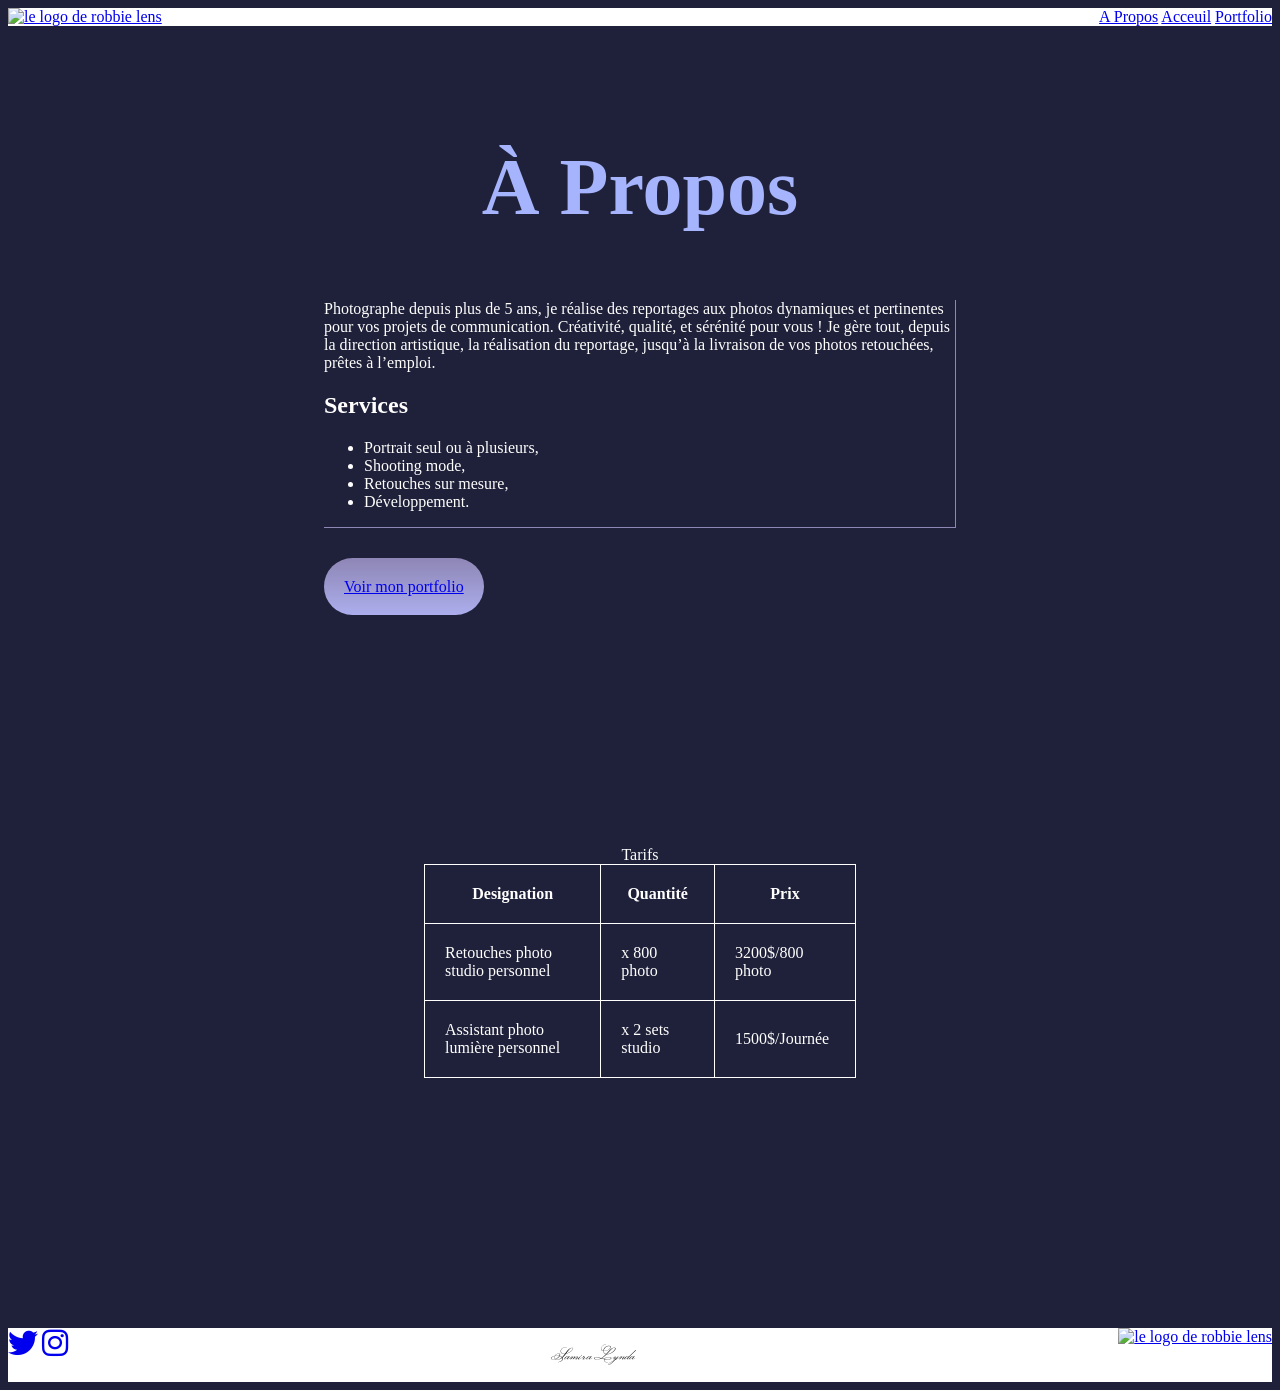
==== dossier-demo/a-propos1.html @ 7e75bbbe "pas premier commit" ====
<!DOCTYPE html>
<html lang="fr">
    <head>
        <meta charset="utf-8">
        <title>À  Propos de Robbie lens</title>
        <link rel="stylesheet" href="../style.css"/>
        <link rel="stylesheet" href="../Style/a-propos.css"/>
        <link rel="preconnect" href="https://fonts.gstatic.com" crossorigin>
        <link href="https://fonts.googleapis.com/css2?family=Montserrat:ital,wght@0,100..900;1,100..900&display=swap" rel="stylesheet">
        <link rel="preconnect" href="https://fonts.googleapis.com">
        <link rel="preconnect" href="https://fonts.gstatic.com" crossorigin>
        <link href="https://fonts.googleapis.com/css2?family=Manrope:wght@200..800&family=Montserrat:ital,wght@0,100..900;1,100..900&display=swap" rel="stylesheet">
        <link rel="stylesheet" href="https://cdnjs.cloudflare.com/ajax/libs/font-awesome/6.2.1/css/all.min.css" 
        integrity="sha512-MV7K8+y+gLIBoVD59lQIYicR65iaqukzvf/nwasF0nqhPay5w/9lJmVM2hMDcnK1OnMGCdVK+iQrJ7lzPJQd1w==" 
        crossorigin="anonymous" referrerpolicy="no-referrer" />
        <link rel="preconnect" href="https://fonts.gstatic.com" crossorigin>
<link href="https://fonts.googleapis.com/css2?family=Monsieur+La+Doulaise&display=swap" rel="stylesheet">
    </head>

    <body>
        <header>
            <div class="conteneur">
            <div class="box1">
                <a href="../page-d'acceuil.html">
                    <img class="ajuster" src="../Image/logo-de-robbi.png" alt="le logo de robbie lens" />
                </a>
            </div>
            <div class="box2">
                <a href="a-propos1.html">A Propos</a>
                <a href="../page-d'acceuil.html">Acceuil</a>
                <a href="../porfolio.html">Portfolio</a>
            </div>
            </div>
        </header>
        
        <main class="principaux">
            <section>

                <h1>À Propos</h1>
                <div class="carre-contenu">
                    <p>Photographe depuis plus de 5 ans, je réalise des reportages aux photos dynamiques et pertinentes pour vos projets de communication. 
                    Créativité, qualité, et sérénité pour vous ! Je gère tout, depuis la direction artistique, 
                    la réalisation du reportage, jusqu’à la livraison de vos photos retouchées, prêtes à l’emploi.</p>
               
                <h2>Services</h2>
                <ul>
                    <li>Portrait seul ou à plusieurs,</li>
                    <li>Shooting mode,</li>
                    <li>Retouches sur mesure,</li>
                    <li>Développement.</li>
                </ul>
                </div>
                <div>
                    <a class="CTA" href="../porfolio.html">Voir mon portfolio</a>
                </div>
            </section>
            <section class="roi">
                <table>
                    <caption>Tarifs</caption>
                    <tr>
                        <th>Designation</th>
                        <th>Quantité</th>
                        <th>Prix</th>
                    </tr>
                    <tr>
                        <td>Retouches photo studio personnel</td>
                        <td>x 800 photo</td>
                        <td>3200$/800 photo</td>
                    </tr>
                    <tr>
                        <td>Assistant photo lumière personnel</td>
                        <td>x 2 sets studio</td>
                        <td>1500$/Journée </td>
                    </tr>
                </table>
            </section>
        </main>

        <footer>
           <div class="patte">
           <div class="bras">
                <a href="https://x.com/"><i class="fa-brands fa-twitter"></i></a>

                <a href="https://www.instagram.com/">
                <i class="fa-brands fa-instagram"></i>
                </a>
            </div>
            <div><p class="wife">Samira Lynda</p></div>
            <div class="tete">
                <a class="pied" href="../page-d'acceuil.html">
                    <img class="ajuster" src="../Image/logo-de-robbi.png" alt="le logo de robbie lens" />
                </a>
            </div>
           </div>
        </footer>
    </body>
</html>
---- Style/a-propos.css ----
.carre-contenu {
    border-right: 1px solid #8e86b5;
    border-bottom: 1px solid #8e86b5;
    margin-bottom: 50px;
}
.principaux {
    display: flex;
    flex-direction: column;
    padding: 50px;
    margin-bottom: 80px;
    margin: auto;
    width: 50%;
}

/* .carre-contenu h2 {
  margin-top: 30px;
}

.carre-contenu ul {
  margin-top: 30px;
}

.carre-contenu + div {
  text-align: center;
} */


.a-propos-main {
  width: 50%;
  margin: auto;
}
th, td {
    border: 1px solid white;
    padding:20px;
}
table {
    border-collapse: collapse;
    margin: auto;
    color: white;
    margin-top: 50px;
    margin-bottom: 50px;
}
caption{
    caption-side: top;
}
.ajuster {
    width: 60px;
    height: 50px;
}
.box2 {
    justify-content: flex-end;
}
body {
    background-color: #1F2039;
}
p, h2, ul {
    color:white;
}
h1 {
    color: #A5B4FC;
    font-size: 80px;
    text-align: center;
}
.CTA {
    background: linear-gradient(#8E86B5, #ACAEED);
    border-radius: 50px;
    padding: 20px;
    margin-bottom: 50px;
}

header, footer {
    background-color: white;
}
.patte, .conteneur {
    display: flex;
    justify-content: space-between;
}
i {
    font-size: 30px;
}
.roi {
    margin-top: 100px;
    padding: 100px;
    margin-bottom: 50px;
}
.wife {
    font-family: "Monsieur La Doulaise", cursive;
    color: black;
    font-size: 15px;
}
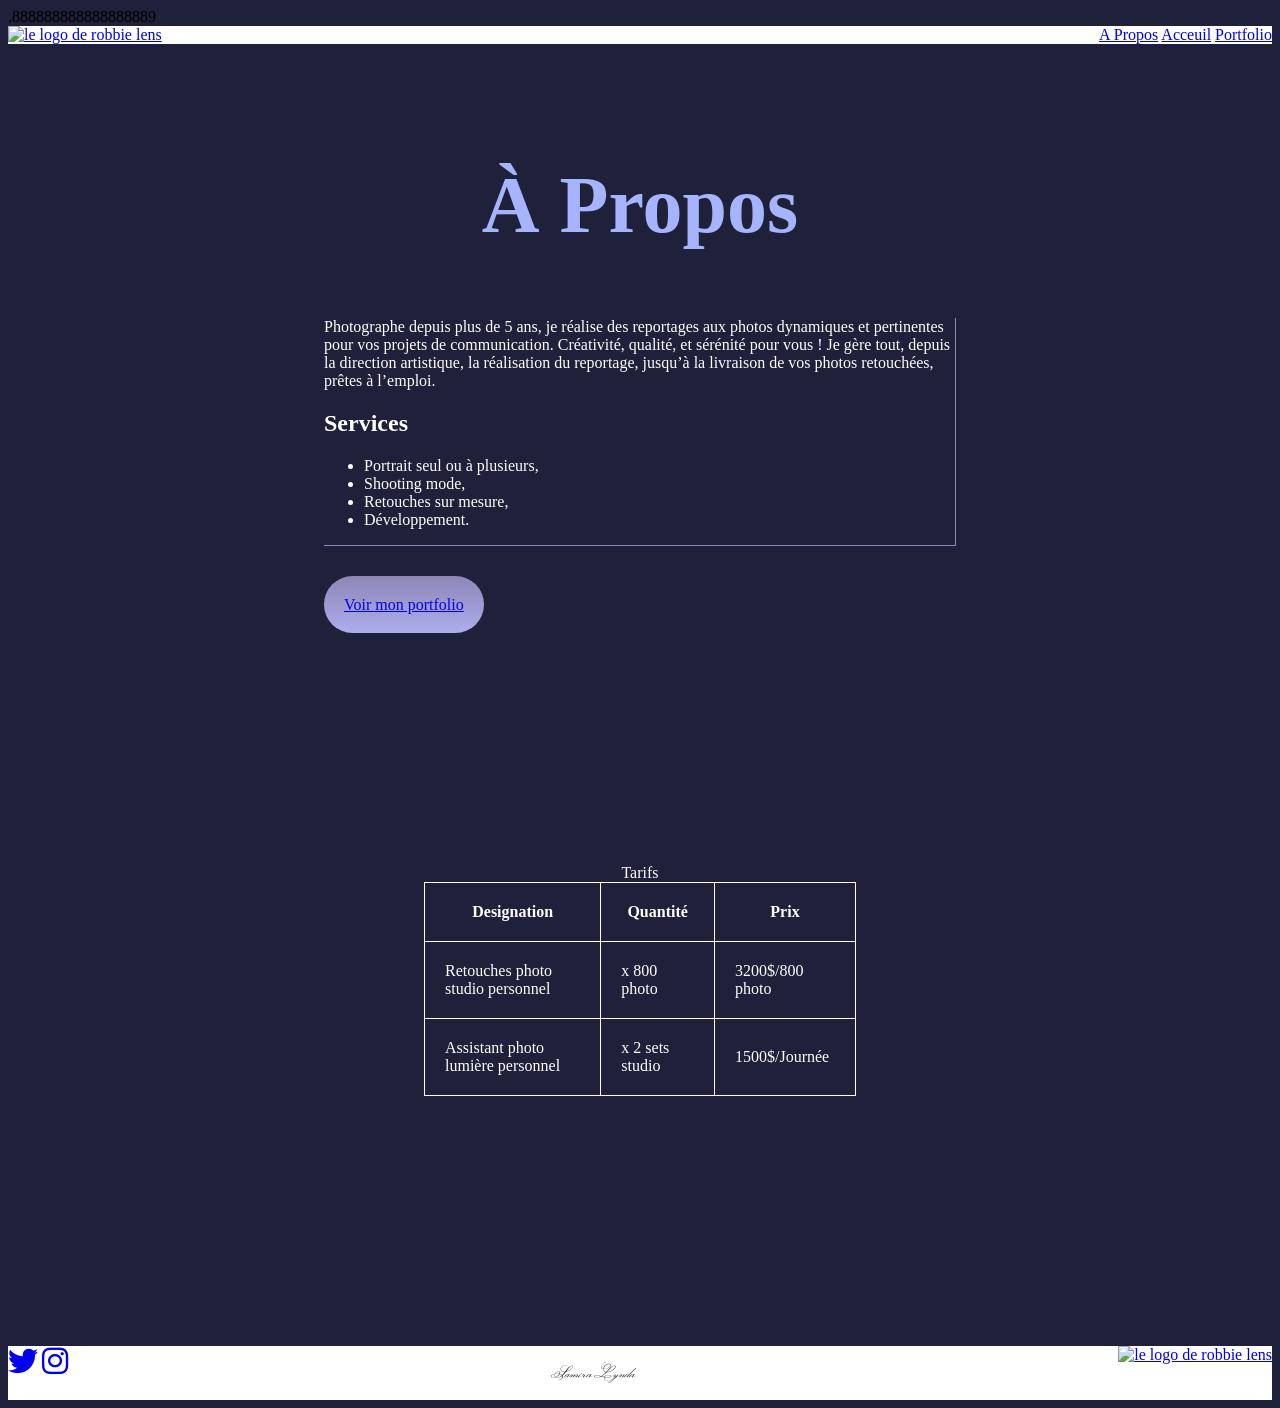
==== commit 199b2e24: "Mise à jour a-propos1" ====
--- a/dossier-demo/a-propos1.html
+++ b/dossier-demo/a-propos1.html
@@ -2,7 +2,7 @@
 <html lang="fr">
     <head>
         <meta charset="utf-8">
-        <title>À  Propos de Robbie lens</title>
+        <title>À  Propos de Robbie lens</title>.888888888888888889
         <link rel="stylesheet" href="../style.css"/>
         <link rel="stylesheet" href="../Style/a-propos.css"/>
         <link rel="preconnect" href="https://fonts.gstatic.com" crossorigin>
